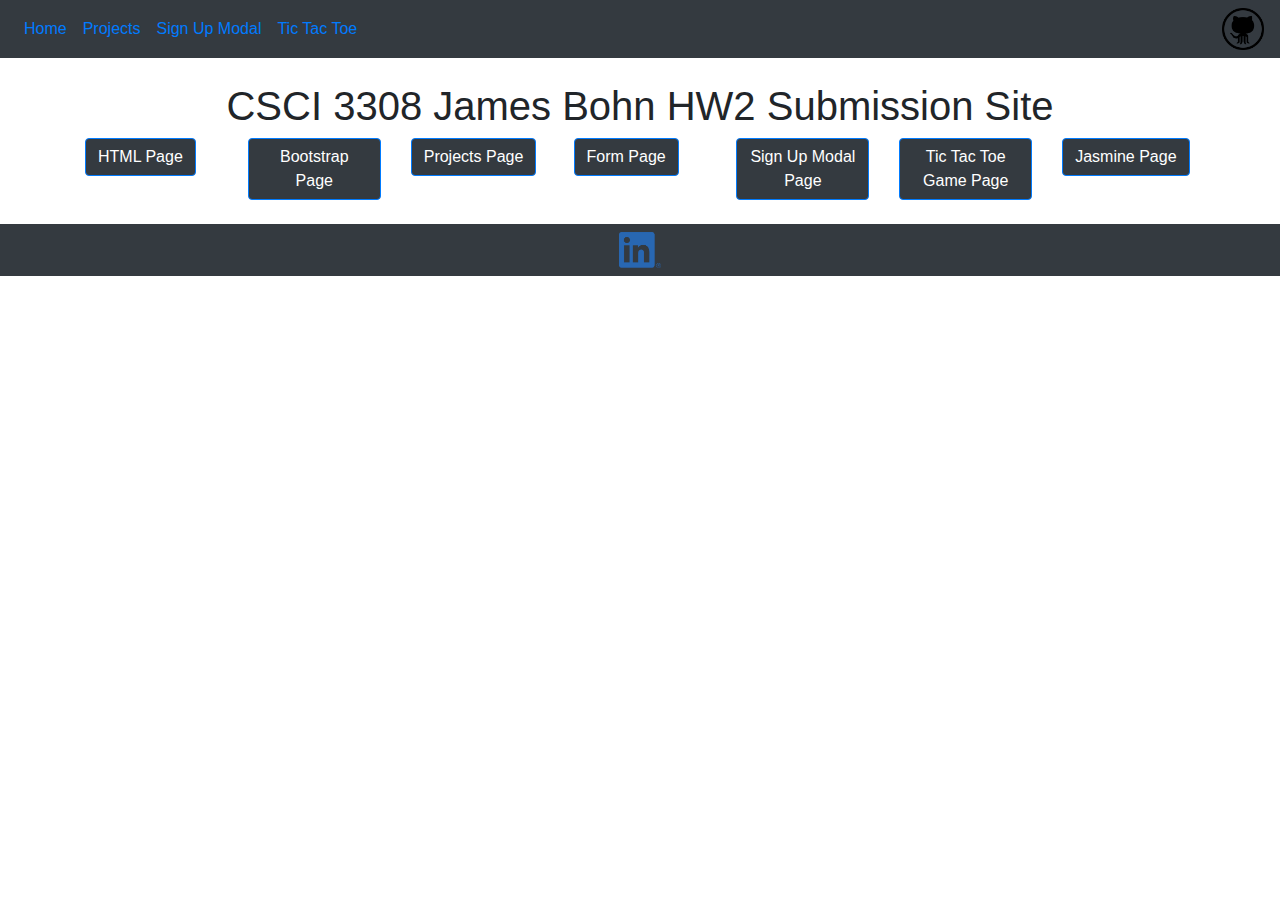
==== index.html @ aa201fd0 "HW2 complete" ====
<!DOCTYPE html>
<html lang="en" >
    <head>
    <meta charset="utf-8">
    <title>About Me</title>
    <meta name="viewport" content="width=device-width, initial-scale=1">
    <link rel="stylesheet" href="https://maxcdn.bootstrapcdn.com/bootstrap/4.5.2/css/bootstrap.min.css"> 
    <script src="https://ajax.googleapis.com/ajax/libs/jquery/3.5.1/jquery.min.js"></script>
    <script src="https://cdnjs.cloudflare.com/ajax/libs/popper.js/1.16.0/umd/popper.min.js"></script>
    <script src="https://maxcdn.bootstrapcdn.com/bootstrap/4.5.2/js/bootstrap.min.js"></script>
    </head>
    <body>
        <nav class="navbar navbar-expand-sm bg-dark">
            <ul class="navbar-nav">
                <li class="nav-item">
                    <a class="nav-link" href="mypage_bootstrap.html">Home</a>
                </li>
                <li class="nav-item">
                    <a class="nav-link" href="projects.html">Projects</a>
                </li>
                <li class="nav-item">
                    <a class="nav-link" href="signup-modal/login.html">Sign Up Modal</a>
                </li>
                <li class="nav-item">
                    <a class="nav-link" href="tic-tac-toe/tic-tac-toe.html">Tic Tac Toe</a>
                </li>
            </ul>
            <ul class="navbar-nav ml-auto">
                <li class="nav-item">
                    <a href="https://github.com/jbohn3353/"><img src="assets/github.png" alt="Github Logo" style="width:42px;"></a>
                </li>
            </ul>
        </nav>
        <br>


        <div class="container" style="display: flex; flex-direction: column; align-items: center;">
            <h1>CSCI 3308 James Bohn HW2 Submission Site</h1>
            <div class="row">
                <div class="col-sm"><a class="btn btn-primary bg-dark" href="mypage.html" role="button">HTML Page</a></div>
                <div class="col-sm"><a class="btn btn-primary bg-dark" href="mypage_bootstrap.html" role="button">Bootstrap Page</a></div>
                <div class="col-sm"><a class="btn btn-primary bg-dark" href="projects.html" role="button">Projects Page</a></div>
                <div class="col-sm"><a class="btn btn-primary bg-dark" href="form.html" role="button">Form Page</a></div>   
                <div class="col-sm"><a class="btn btn-primary bg-dark" href="signup-modal/login.html" role="button">Sign Up Modal Page</a></div> 
                <div class="col-sm"><a class="btn btn-primary bg-dark" href="tic-tac-toe/tic-tac-toe.html" role="button">Tic Tac Toe Game Page</a></div>
                <div class="col-sm"><a class="btn btn-primary bg-dark" href="jasmine/SpecRunner.html" role="button">Jasmine Page</a></div>              
            </div>
        </div>

        <br>
        <nav class="navbar navbar-light bg-dark">
            <ul class="navbar-nav ml-auto mr-auto">
                <li class="nav-item">
                    <a href="https://www.linkedin.com/in/jimmy-bohn-85a3b2143/"><img src="assets/linkedin.png" alt="Linkedin logo" style="width:42px;"></a>
                </li>
            </ul>
        </nav> 
    </body>
</html>
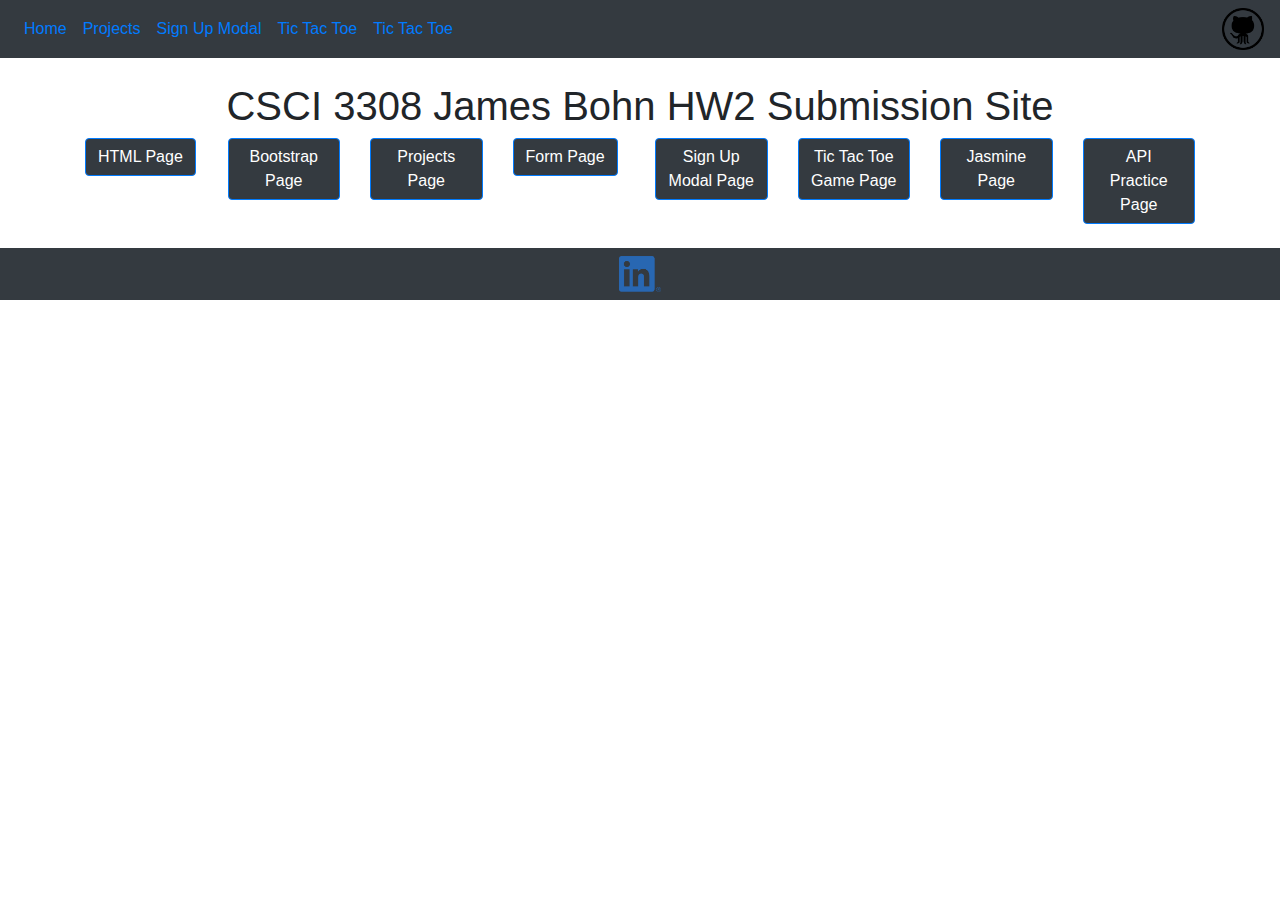
==== commit 068c5c9e: "HW 4 complete" ====
--- a/index.html
+++ b/index.html
@@ -24,6 +24,9 @@
                 <li class="nav-item">
                     <a class="nav-link" href="tic-tac-toe/tic-tac-toe.html">Tic Tac Toe</a>
                 </li>
+                <li class="nav-item">
+                    <a class="nav-link" href="flickr/flickr.html">Tic Tac Toe</a>
+                </li>
             </ul>
             <ul class="navbar-nav ml-auto">
                 <li class="nav-item">
@@ -43,7 +46,8 @@
                 <div class="col-sm"><a class="btn btn-primary bg-dark" href="form.html" role="button">Form Page</a></div>   
                 <div class="col-sm"><a class="btn btn-primary bg-dark" href="signup-modal/login.html" role="button">Sign Up Modal Page</a></div> 
                 <div class="col-sm"><a class="btn btn-primary bg-dark" href="tic-tac-toe/tic-tac-toe.html" role="button">Tic Tac Toe Game Page</a></div>
-                <div class="col-sm"><a class="btn btn-primary bg-dark" href="jasmine/SpecRunner.html" role="button">Jasmine Page</a></div>              
+                <div class="col-sm"><a class="btn btn-primary bg-dark" href="jasmine/SpecRunner.html" role="button">Jasmine Page</a></div>
+                <div class="col-sm"><a class="btn btn-primary bg-dark" href="flicr/flickr.html" role="button">API Practice Page</a></div>            
             </div>
         </div>
 
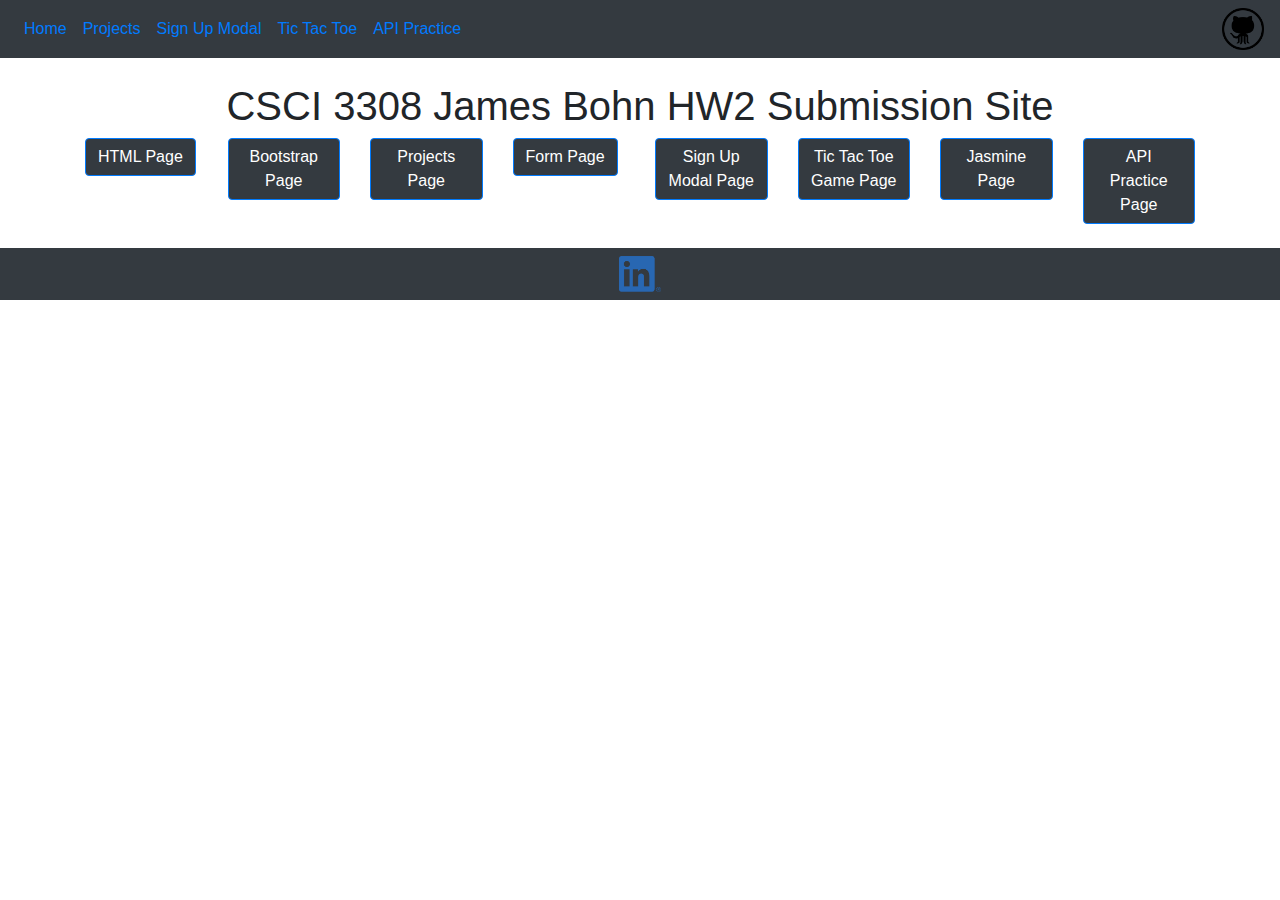
==== commit 7375d4aa: "Update index.html" ====
--- a/index.html
+++ b/index.html
@@ -25,7 +25,7 @@
                     <a class="nav-link" href="tic-tac-toe/tic-tac-toe.html">Tic Tac Toe</a>
                 </li>
                 <li class="nav-item">
-                    <a class="nav-link" href="flickr/flickr.html">Tic Tac Toe</a>
+                    <a class="nav-link" href="flickr/flickr.html">API Practice</a>
                 </li>
             </ul>
             <ul class="navbar-nav ml-auto">
@@ -47,7 +47,7 @@
                 <div class="col-sm"><a class="btn btn-primary bg-dark" href="signup-modal/login.html" role="button">Sign Up Modal Page</a></div> 
                 <div class="col-sm"><a class="btn btn-primary bg-dark" href="tic-tac-toe/tic-tac-toe.html" role="button">Tic Tac Toe Game Page</a></div>
                 <div class="col-sm"><a class="btn btn-primary bg-dark" href="jasmine/SpecRunner.html" role="button">Jasmine Page</a></div>
-                <div class="col-sm"><a class="btn btn-primary bg-dark" href="flicr/flickr.html" role="button">API Practice Page</a></div>            
+                <div class="col-sm"><a class="btn btn-primary bg-dark" href="flickr/flickr.html" role="button">API Practice Page</a></div>            
             </div>
         </div>
 
